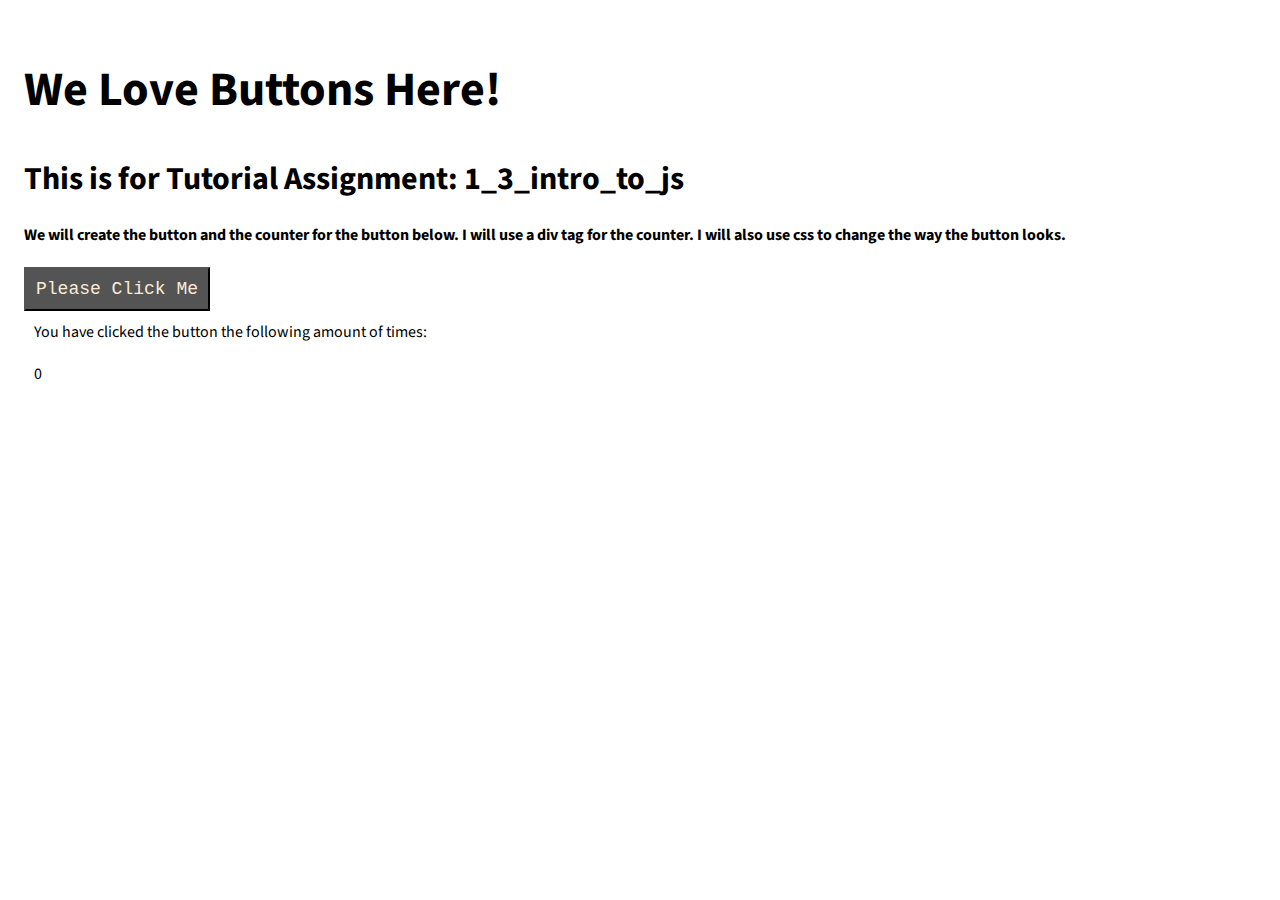
==== 1_3_intro_to_js/index.html @ db00a77e "Tutorial 1.3 Complete" ====
<!DOCTYPE html>
<head>
  <meta charset="utf-8">
  <title>We Love A Fun Button!</title>
  <link rel="stylesheet" href="https://fonts.googleapis.com/css?family=Source+Sans+Pro">
  <link rel="stylesheet" href="./style.css">
</head>
<body>
  <h1>We Love Buttons Here!</h1>
  <h3>This is for Tutorial Assignment: 1_3_intro_to_js </h3>
  <h4>We will create the button and the counter for the button below. I will use a div tag for the counter. I will also use css to change the way the button looks.</h4>
  <button id="counterButton">Please Click Me</button>
  <div>You have clicked the button the following amount of times:</div>
  <div id="displayCount">0</div>

  <!-- Going to try and do an Ariana Grande Clicker too. -->
  <!-- <h3>Let's make Ari bigger!</h3>
  <h4>Click to enlarge Ari.</h4>
  <img id="ariana" src="[data-uri]" alt="ariana">
   -->

  <script src="main.js"></script>
</body>
</html>
---- 1_3_intro_to_js/style.css ----
body {
  font-family: "Source Sans Pro", sans-serif;
  font-size: 16px;
  padding: 1em;
}

h1 {
  font-size: 3em;
}

h3 {
  font-size: 2em;
  margin: 0.25em 0;
}

p {
  font-family: serif;
  font-size: 1em;
}

section {
  padding: 2em 0;
}

#counterButton{
font-family:'Courier New', Courier, monospace;
color:antiquewhite;
background-color: rgb(84, 84, 84);
font-size: large;
padding:10px;

}

#counterButton:hover{
  background-color: black;
  cursor: pointer;
}

div{
  padding:10px;
}
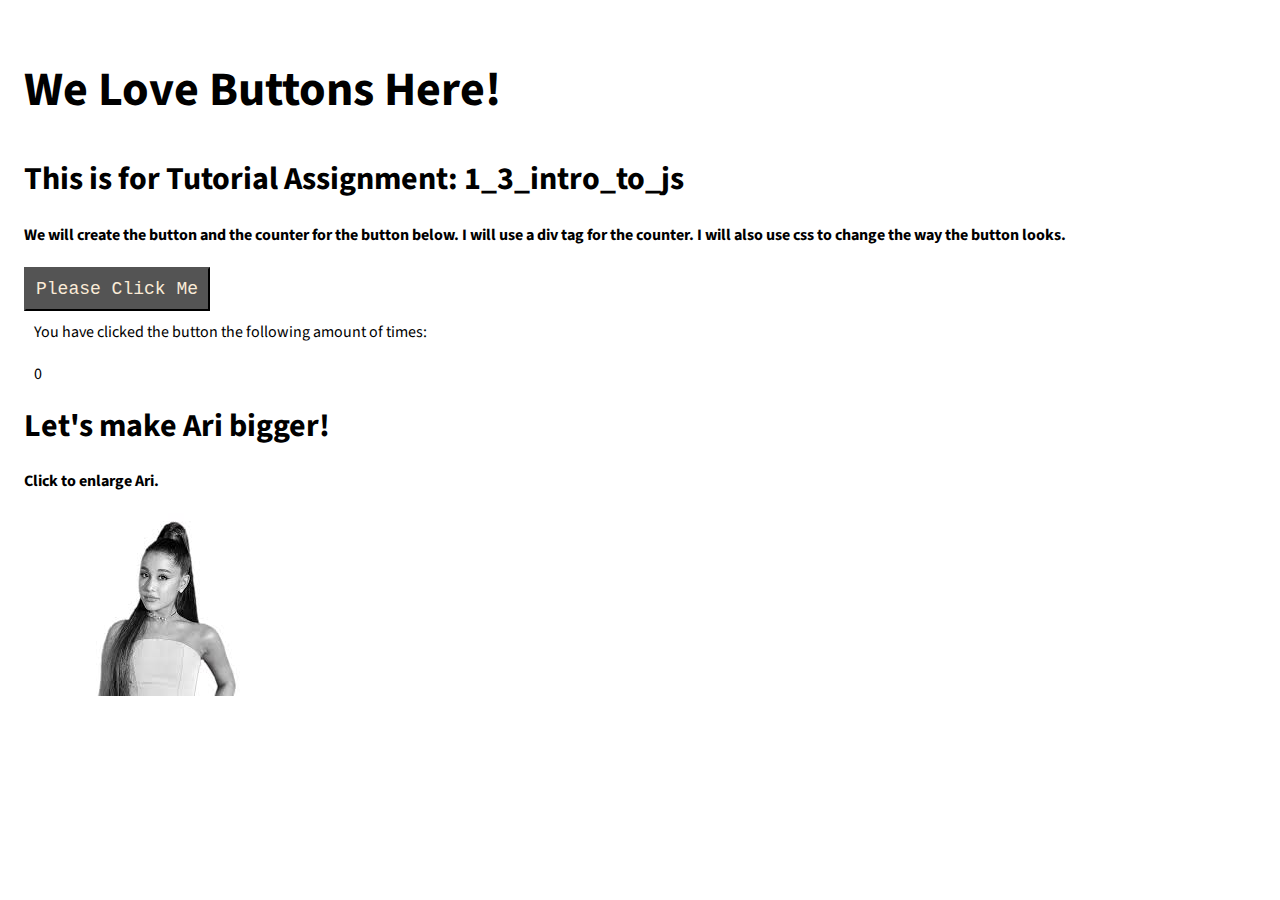
==== commit e8c68b64: "Tutorial 1.3 Completed + Ari" ====
--- a/1_3_intro_to_js/index.html
+++ b/1_3_intro_to_js/index.html
@@ -15,10 +15,10 @@
   <div id="displayCount">0</div>
 
   <!-- Going to try and do an Ariana Grande Clicker too. -->
-  <!-- <h3>Let's make Ari bigger!</h3>
+  <h3>Let's make Ari bigger!</h3>
   <h4>Click to enlarge Ari.</h4>
   <img id="ariana" src="[data-uri]" alt="ariana">
-   -->
+  
 
   <script src="main.js"></script>
 </body>
--- a/1_3_intro_to_js/style.css
+++ b/1_3_intro_to_js/style.css
@@ -36,6 +36,10 @@
   cursor: pointer;
 }
 
+#ariana:hover{
+  cursor: pointer;
+}
+
 div{
   padding:10px;
 }